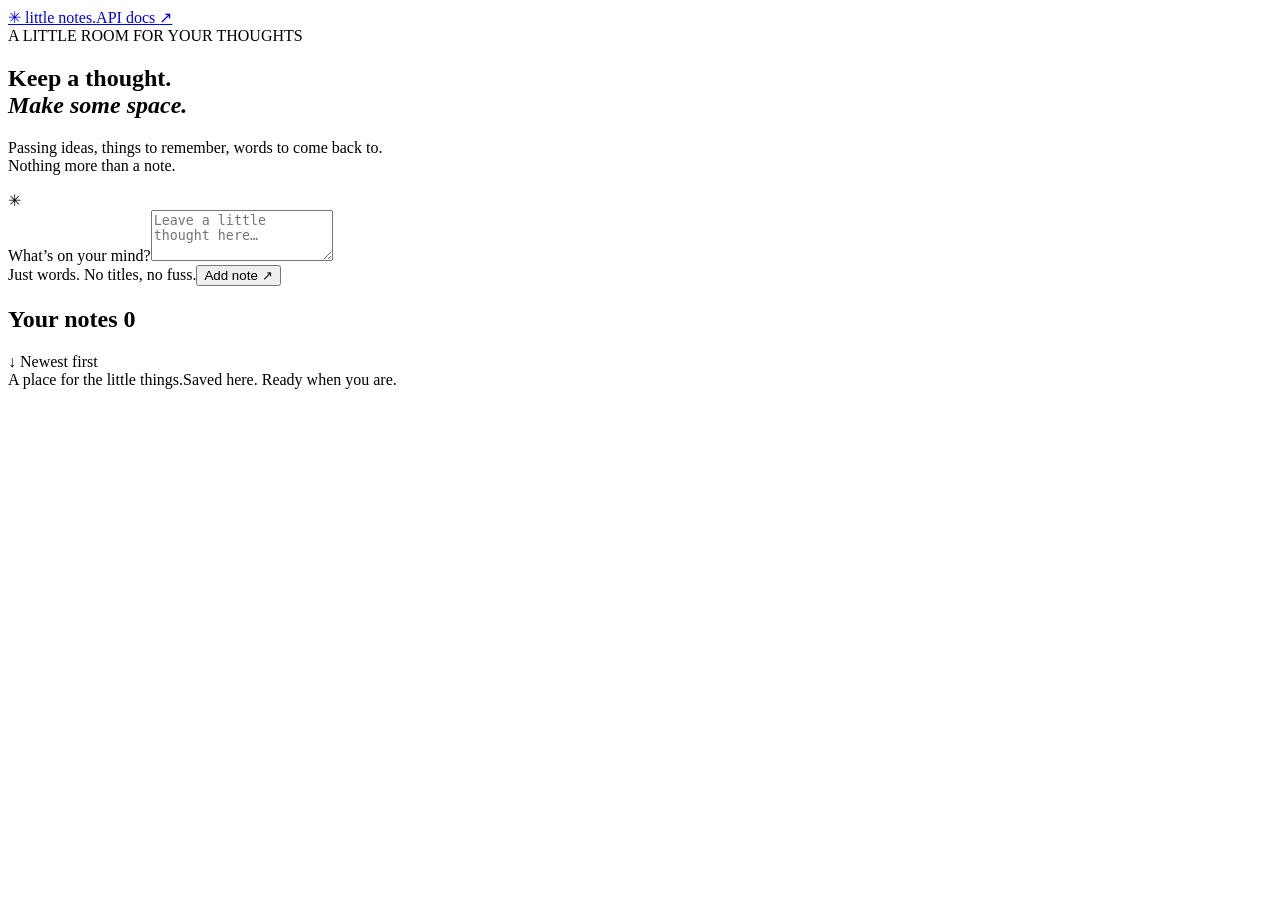
==== notes/static/index.html @ efd8b059 "Add minimal persistent notes service and green card interface" ====
<!doctype html>
<html lang="en">
<head><meta charset="utf-8"><meta name="viewport" content="width=device-width, initial-scale=1"><meta name="theme-color" content="#f2f4eb"><title>little notes</title><link rel="stylesheet" href="/style.css"><script src="/app.js" defer></script></head>
<body>
<div class="shell">
<header class="topbar"><a class="brand" href="/" aria-label="Little notes home"><span class="brand-mark" aria-hidden="true">✳</span> little notes<span class="brand-dot">.</span></a><a class="docs-link" href="/api-docs">API docs <span aria-hidden="true">↗</span></a></header>
<main>
<section class="intro"><div class="eyebrow"><span></span> A LITTLE ROOM FOR YOUR THOUGHTS</div><h1>Keep a thought.<br><em>Make some space.</em></h1><p>Passing ideas, things to remember, words to come back to.<br class="desktop-break"> Nothing more than a note.</p><span class="intro-flower" aria-hidden="true">✳</span></section>
<form id="composer" class="composer"><label for="note-text">What’s on your mind?</label><textarea id="note-text" name="text" placeholder="Leave a little thought here…" maxlength="20000" required rows="3"></textarea><div class="composer-bottom"><span class="input-hint">Just words. No titles, no fuss.</span><button class="primary" id="save-button" type="submit">Add note <span aria-hidden="true">↗</span></button></div></form>
<div id="feedback" role="status" aria-live="polite"></div>
<section class="collection" aria-labelledby="collection-title"><div class="collection-heading"><div><h2 id="collection-title">Your notes <span id="count" class="count">0</span></h2></div><span class="sort-label">↓ Newest first</span></div><div id="notes" class="notes-grid" aria-busy="true"></div><div id="empty" class="empty" hidden><span aria-hidden="true">✳</span><h3>A little space, all yours.</h3><p>Add your first note above. We’ll keep it here.</p></div><button id="load-more" class="secondary" hidden>Load more notes</button></section>
</main><footer class="footer"><span>A place for the little things.</span><span>Saved here. Ready when you are.</span></footer>
</div>
<dialog id="delete-dialog"><form method="dialog"><span class="eyebrow">LET IT GO?</span><h2>Delete this note?</h2><p>This will permanently remove it.</p><div class="dialog-actions"><button class="secondary" value="cancel">Keep note</button><button class="danger" value="delete">Delete note</button></div></form></dialog>
</body></html>
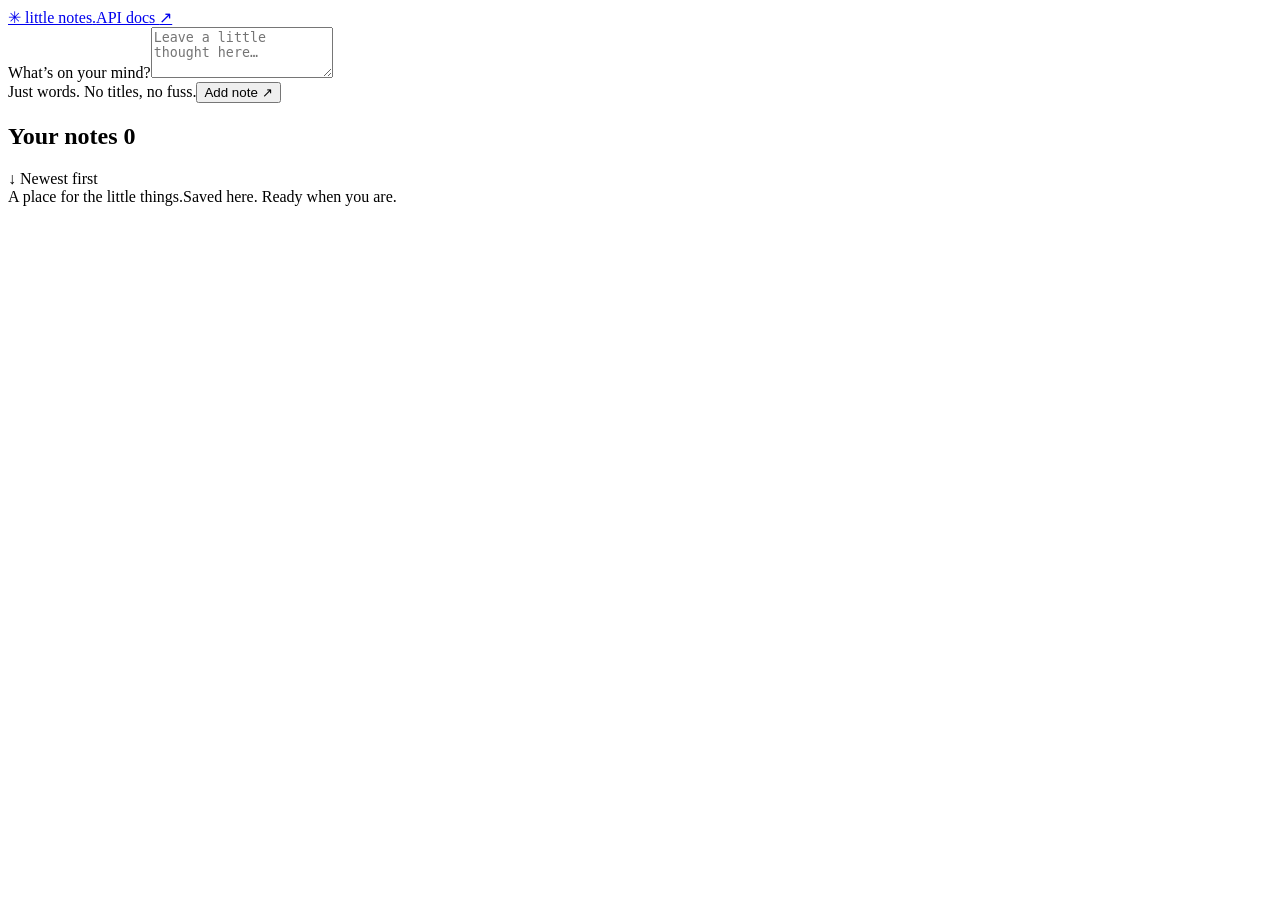
==== commit feee01dc: "Remove introductory section from notes homepage" ====
--- a/notes/static/index.html
+++ b/notes/static/index.html
@@ -5,7 +5,6 @@
 <div class="shell">
 <header class="topbar"><a class="brand" href="/" aria-label="Little notes home"><span class="brand-mark" aria-hidden="true">✳</span> little notes<span class="brand-dot">.</span></a><a class="docs-link" href="/api-docs">API docs <span aria-hidden="true">↗</span></a></header>
 <main>
-<section class="intro"><div class="eyebrow"><span></span> A LITTLE ROOM FOR YOUR THOUGHTS</div><h1>Keep a thought.<br><em>Make some space.</em></h1><p>Passing ideas, things to remember, words to come back to.<br class="desktop-break"> Nothing more than a note.</p><span class="intro-flower" aria-hidden="true">✳</span></section>
 <form id="composer" class="composer"><label for="note-text">What’s on your mind?</label><textarea id="note-text" name="text" placeholder="Leave a little thought here…" maxlength="20000" required rows="3"></textarea><div class="composer-bottom"><span class="input-hint">Just words. No titles, no fuss.</span><button class="primary" id="save-button" type="submit">Add note <span aria-hidden="true">↗</span></button></div></form>
 <div id="feedback" role="status" aria-live="polite"></div>
 <section class="collection" aria-labelledby="collection-title"><div class="collection-heading"><div><h2 id="collection-title">Your notes <span id="count" class="count">0</span></h2></div><span class="sort-label">↓ Newest first</span></div><div id="notes" class="notes-grid" aria-busy="true"></div><div id="empty" class="empty" hidden><span aria-hidden="true">✳</span><h3>A little space, all yours.</h3><p>Add your first note above. We’ll keep it here.</p></div><button id="load-more" class="secondary" hidden>Load more notes</button></section>
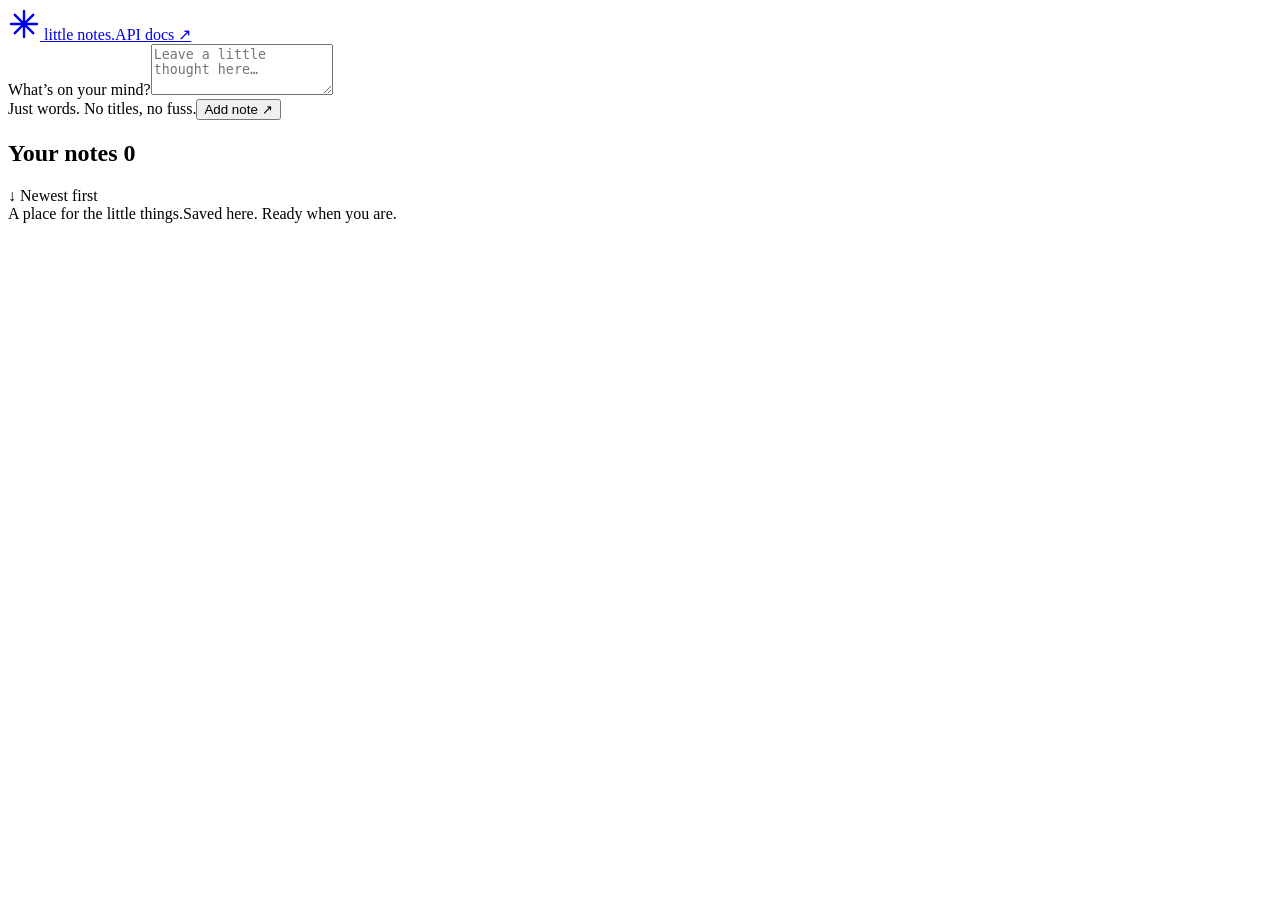
==== commit 613a53f9: "Use a fixed SVG logo instead of platform-dependent text glyph" ====
--- a/notes/static/index.html
+++ b/notes/static/index.html
@@ -3,7 +3,7 @@
 <head><meta charset="utf-8"><meta name="viewport" content="width=device-width, initial-scale=1"><meta name="theme-color" content="#f2f4eb"><title>little notes</title><link rel="stylesheet" href="/style.css"><script src="/app.js" defer></script></head>
 <body>
 <div class="shell">
-<header class="topbar"><a class="brand" href="/" aria-label="Little notes home"><span class="brand-mark" aria-hidden="true">✳</span> little notes<span class="brand-dot">.</span></a><a class="docs-link" href="/api-docs">API docs <span aria-hidden="true">↗</span></a></header>
+<header class="topbar"><a class="brand" href="/" aria-label="Little notes home"><svg class="brand-mark" width="32" height="32" viewBox="0 0 32 32" aria-hidden="true" focusable="false" xmlns="http://www.w3.org/2000/svg"><path d="M16 3v26M3 16h26M6.8 6.8l18.4 18.4M6.8 25.2L25.2 6.8" fill="none" stroke="currentColor" stroke-width="2.4" stroke-linecap="round"/></svg> little notes<span class="brand-dot">.</span></a><a class="docs-link" href="/api-docs">API docs <span aria-hidden="true">↗</span></a></header>
 <main>
 <form id="composer" class="composer"><label for="note-text">What’s on your mind?</label><textarea id="note-text" name="text" placeholder="Leave a little thought here…" maxlength="20000" required rows="3"></textarea><div class="composer-bottom"><span class="input-hint">Just words. No titles, no fuss.</span><button class="primary" id="save-button" type="submit">Add note <span aria-hidden="true">↗</span></button></div></form>
 <div id="feedback" role="status" aria-live="polite"></div>
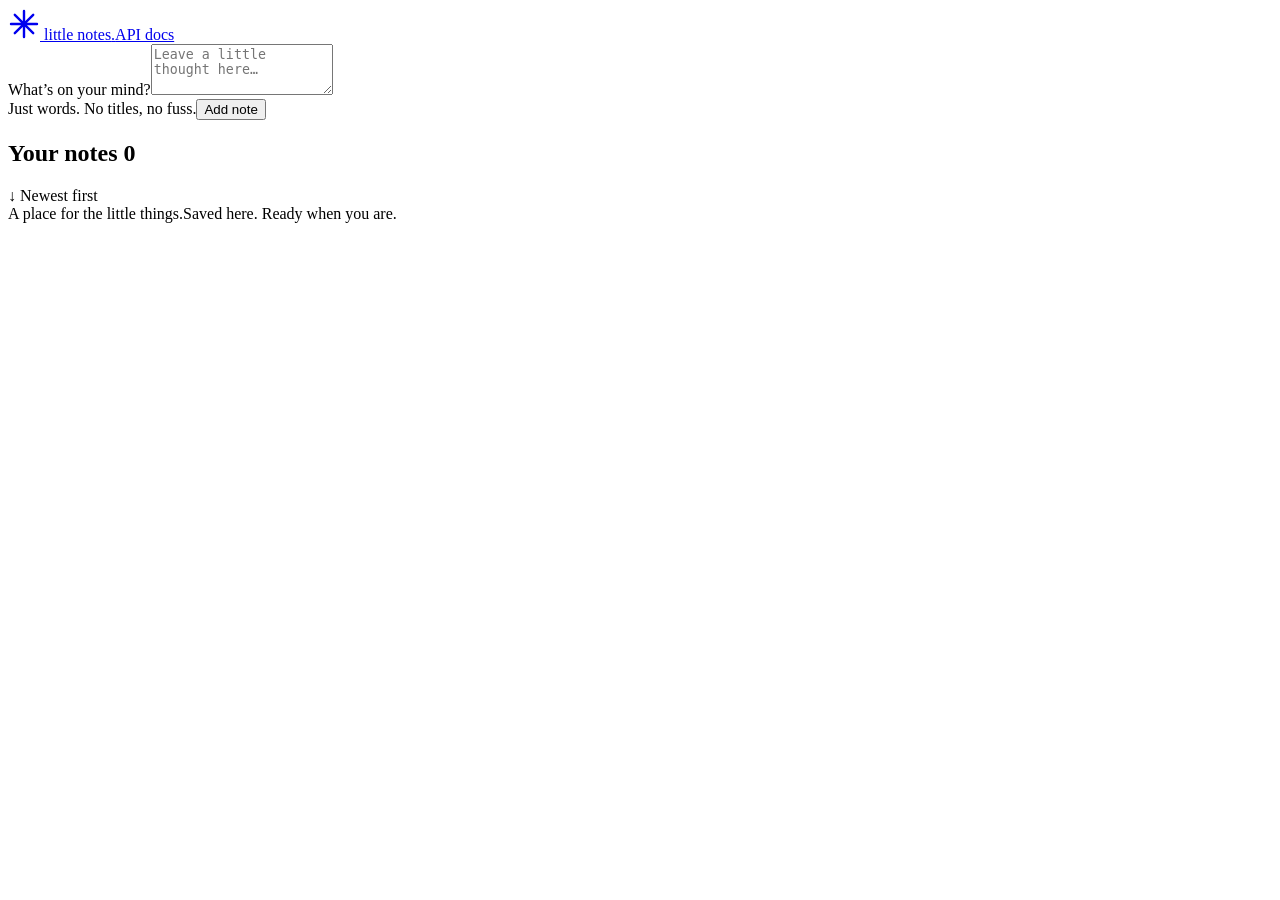
==== commit ba4eeb5e: "Remove decorative arrows from notes controls" ====
--- a/notes/static/index.html
+++ b/notes/static/index.html
@@ -3,9 +3,9 @@
 <head><meta charset="utf-8"><meta name="viewport" content="width=device-width, initial-scale=1"><meta name="theme-color" content="#f2f4eb"><title>little notes</title><link rel="stylesheet" href="/style.css"><script src="/app.js" defer></script></head>
 <body>
 <div class="shell">
-<header class="topbar"><a class="brand" href="/" aria-label="Little notes home"><svg class="brand-mark" width="32" height="32" viewBox="0 0 32 32" aria-hidden="true" focusable="false" xmlns="http://www.w3.org/2000/svg"><path d="M16 3v26M3 16h26M6.8 6.8l18.4 18.4M6.8 25.2L25.2 6.8" fill="none" stroke="currentColor" stroke-width="2.4" stroke-linecap="round"/></svg> little notes<span class="brand-dot">.</span></a><a class="docs-link" href="/api-docs">API docs <span aria-hidden="true">↗</span></a></header>
+<header class="topbar"><a class="brand" href="/" aria-label="Little notes home"><svg class="brand-mark" width="32" height="32" viewBox="0 0 32 32" aria-hidden="true" focusable="false" xmlns="http://www.w3.org/2000/svg"><path d="M16 3v26M3 16h26M6.8 6.8l18.4 18.4M6.8 25.2L25.2 6.8" fill="none" stroke="currentColor" stroke-width="2.4" stroke-linecap="round"/></svg> little notes<span class="brand-dot">.</span></a><a class="docs-link" href="/api-docs">API docs</a></header>
 <main>
-<form id="composer" class="composer"><label for="note-text">What’s on your mind?</label><textarea id="note-text" name="text" placeholder="Leave a little thought here…" maxlength="20000" required rows="3"></textarea><div class="composer-bottom"><span class="input-hint">Just words. No titles, no fuss.</span><button class="primary" id="save-button" type="submit">Add note <span aria-hidden="true">↗</span></button></div></form>
+<form id="composer" class="composer"><label for="note-text">What’s on your mind?</label><textarea id="note-text" name="text" placeholder="Leave a little thought here…" maxlength="20000" required rows="3"></textarea><div class="composer-bottom"><span class="input-hint">Just words. No titles, no fuss.</span><button class="primary" id="save-button" type="submit">Add note</button></div></form>
 <div id="feedback" role="status" aria-live="polite"></div>
 <section class="collection" aria-labelledby="collection-title"><div class="collection-heading"><div><h2 id="collection-title">Your notes <span id="count" class="count">0</span></h2></div><span class="sort-label">↓ Newest first</span></div><div id="notes" class="notes-grid" aria-busy="true"></div><div id="empty" class="empty" hidden><span aria-hidden="true">✳</span><h3>A little space, all yours.</h3><p>Add your first note above. We’ll keep it here.</p></div><button id="load-more" class="secondary" hidden>Load more notes</button></section>
 </main><footer class="footer"><span>A place for the little things.</span><span>Saved here. Ready when you are.</span></footer>
